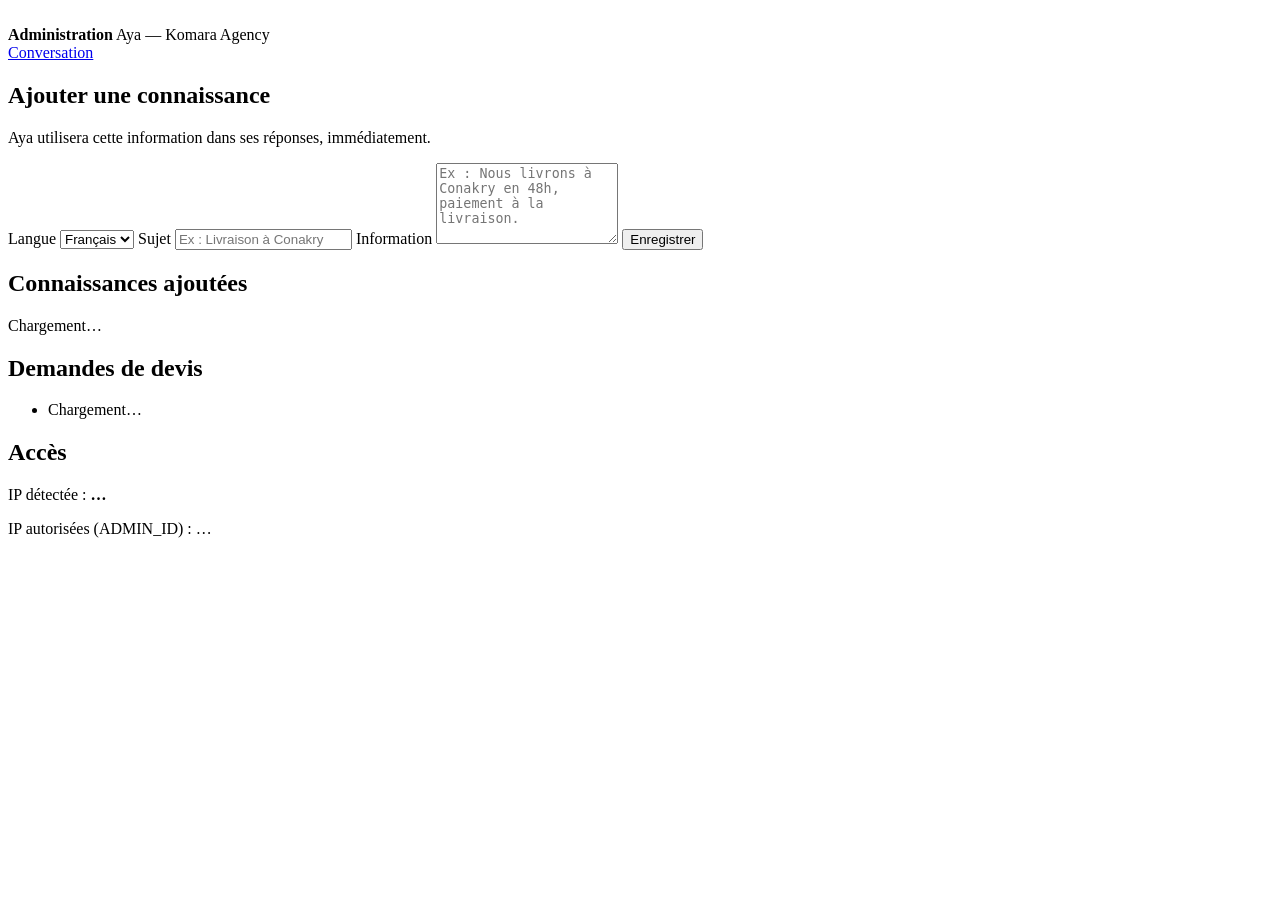
==== web/admin.html @ c2dad135 "Photo de profil + administration par IP (ADMIN_ID) - Icônes et avatar générés depuis la photo fourni" ====
<!DOCTYPE html>
<html lang="fr">
<head>
  <meta charset="utf-8" />
  <meta name="viewport" content="width=device-width, initial-scale=1, viewport-fit=cover" />
  <title>Administration — Aya</title>
  <meta name="theme-color" content="#0b0f14" />
  <link rel="manifest" href="/manifest.webmanifest" />
  <link rel="apple-touch-icon" href="/static/icons/icon-192.png" />
  <link rel="icon" href="/static/icons/icon-192.png" />
  <link rel="stylesheet" href="/static/style.css" />
  <link rel="stylesheet" href="/static/admin.css" />
</head>
<body>
  <div class="app admin-app">
    <header class="topbar">
      <div class="brand">
        <img src="/static/icons/avatar.png" alt="" class="brand-logo" />
        <div class="brand-text">
          <strong>Administration</strong>
          <span id="who">Aya — Komara Agency</span>
        </div>
      </div>
      <div class="topbar-actions">
        <a class="ghost" href="/">Conversation</a>
      </div>
    </header>

    <main class="admin-main">
      <section class="card">
        <h2>Ajouter une connaissance</h2>
        <p class="muted">Aya utilisera cette information dans ses réponses, immédiatement.</p>
        <form id="form">
          <label>Langue
            <select id="lang">
              <option value="fr">Français</option>
              <option value="en">English</option>
              <option value="ar">العربية</option>
            </select>
          </label>
          <label>Sujet
            <input id="title" type="text" maxlength="120" placeholder="Ex : Livraison à Conakry" required />
          </label>
          <label>Information
            <textarea id="content" rows="5" maxlength="4000" placeholder="Ex : Nous livrons à Conakry en 48h, paiement à la livraison." required></textarea>
          </label>
          <button id="save" type="submit">Enregistrer</button>
          <p class="status" id="status" hidden></p>
        </form>
      </section>

      <section class="card">
        <h2>Connaissances ajoutées</h2>
        <p class="muted" id="count">Chargement…</p>
        <ul class="entries" id="entries"></ul>
      </section>

      <section class="card">
        <h2>Demandes de devis</h2>
        <ul class="entries" id="quotes"><li class="muted">Chargement…</li></ul>
      </section>

      <section class="card">
        <h2>Accès</h2>
        <p class="muted">IP détectée : <strong id="ip">…</strong></p>
        <p class="muted">IP autorisées (ADMIN_ID) : <span id="allowed">…</span></p>
      </section>
    </main>
  </div>
  <script src="/static/admin.js" defer></script>
</body>
</html>
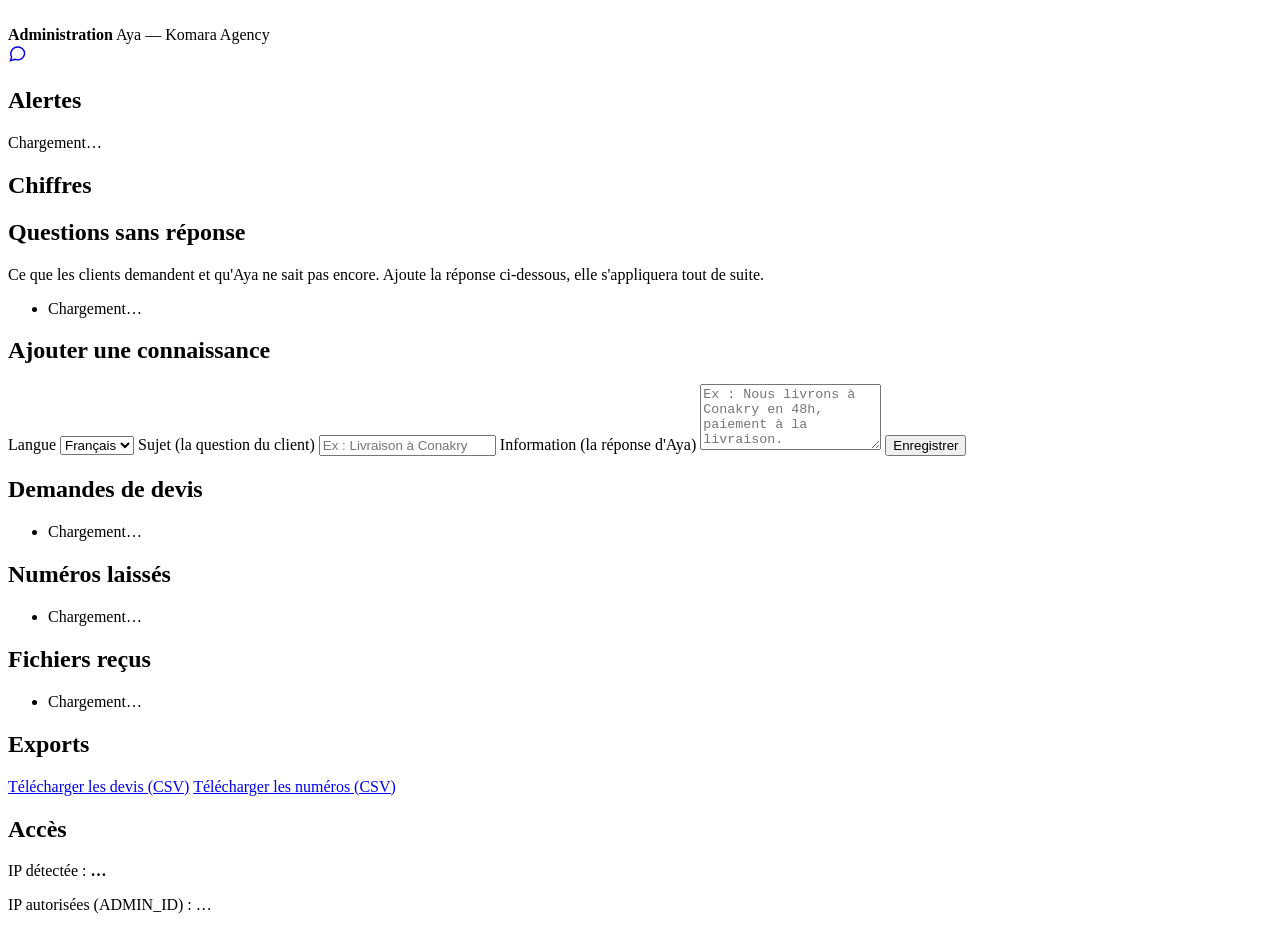
==== commit 80455969: "Les dix fonctions : alertes, journal des questions, photos, devis, facture, stats, exports, recherch" ====
--- a/web/admin.html
+++ b/web/admin.html
@@ -4,32 +4,46 @@
   <meta charset="utf-8" />
   <meta name="viewport" content="width=device-width, initial-scale=1, viewport-fit=cover" />
   <title>Administration — Aya</title>
-  <meta name="theme-color" content="#0b0f14" />
+  <meta name="theme-color" content="#12100e" />
   <link rel="manifest" href="/manifest.webmanifest" />
-  <link rel="apple-touch-icon" href="/static/icons/icon-192.png" />
-  <link rel="icon" href="/static/icons/icon-192.png" />
+  <link rel="icon" href="/static/icons/icon-192-v3.png" />
   <link rel="stylesheet" href="/static/style.css" />
   <link rel="stylesheet" href="/static/admin.css" />
 </head>
 <body>
   <div class="app admin-app">
     <header class="topbar">
-      <div class="brand">
-        <img src="/static/icons/avatar.png" alt="" class="brand-logo" />
-        <div class="brand-text">
-          <strong>Administration</strong>
-          <span id="who">Aya — Komara Agency</span>
-        </div>
+      <img src="/static/icons/logo-aya.png" alt="" class="avatar" />
+      <div class="who">
+        <strong>Administration</strong>
+        <span id="who">Aya — Komara Agency</span>
       </div>
-      <div class="topbar-actions">
-        <a class="ghost" href="/">Conversation</a>
-      </div>
+      <a class="icon-btn" href="/" title="Conversation" aria-label="Conversation">
+        <svg viewBox="0 0 24 24" width="19" height="19" fill="none" stroke="currentColor" stroke-width="1.8" stroke-linecap="round"><path d="M21 11.5a8.4 8.4 0 0 1-9 8.4 9.9 9.9 0 0 1-3-.5L3 21l1.6-4.6a8.3 8.3 0 0 1-1.1-4.2 8.4 8.4 0 0 1 8.5-8.4 8.4 8.4 0 0 1 9 8.2z"/></svg>
+      </a>
     </header>
 
     <main class="admin-main">
       <section class="card">
+        <h2>Alertes</h2>
+        <p class="muted" id="alerts-count">Chargement…</p>
+        <ul class="entries" id="alerts"></ul>
+      </section>
+
+      <section class="card">
+        <h2>Chiffres</h2>
+        <div class="stats" id="stats"></div>
+        <ul class="entries" id="services"></ul>
+      </section>
+
+      <section class="card">
+        <h2>Questions sans réponse</h2>
+        <p class="muted">Ce que les clients demandent et qu'Aya ne sait pas encore. Ajoute la réponse ci-dessous, elle s'appliquera tout de suite.</p>
+        <ul class="entries" id="unanswered"><li class="muted">Chargement…</li></ul>
+      </section>
+
+      <section class="card">
         <h2>Ajouter une connaissance</h2>
-        <p class="muted">Aya utilisera cette information dans ses réponses, immédiatement.</p>
         <form id="form">
           <label>Langue
             <select id="lang">
@@ -38,26 +52,37 @@
               <option value="ar">العربية</option>
             </select>
           </label>
-          <label>Sujet
+          <label>Sujet (la question du client)
             <input id="title" type="text" maxlength="120" placeholder="Ex : Livraison à Conakry" required />
           </label>
-          <label>Information
-            <textarea id="content" rows="5" maxlength="4000" placeholder="Ex : Nous livrons à Conakry en 48h, paiement à la livraison." required></textarea>
+          <label>Information (la réponse d'Aya)
+            <textarea id="content" rows="4" maxlength="4000" placeholder="Ex : Nous livrons à Conakry en 48h, paiement à la livraison." required></textarea>
           </label>
           <button id="save" type="submit">Enregistrer</button>
           <p class="status" id="status" hidden></p>
         </form>
-      </section>
-
-      <section class="card">
-        <h2>Connaissances ajoutées</h2>
-        <p class="muted" id="count">Chargement…</p>
         <ul class="entries" id="entries"></ul>
       </section>
 
       <section class="card">
         <h2>Demandes de devis</h2>
         <ul class="entries" id="quotes"><li class="muted">Chargement…</li></ul>
+      </section>
+
+      <section class="card">
+        <h2>Numéros laissés</h2>
+        <ul class="entries" id="leads"><li class="muted">Chargement…</li></ul>
+      </section>
+
+      <section class="card">
+        <h2>Fichiers reçus</h2>
+        <ul class="entries" id="uploads"><li class="muted">Chargement…</li></ul>
+      </section>
+
+      <section class="card">
+        <h2>Exports</h2>
+        <a class="sheet-action" href="/api/admin/export/quotes.csv">Télécharger les devis (CSV)</a>
+        <a class="sheet-action" href="/api/admin/export/leads.csv">Télécharger les numéros (CSV)</a>
       </section>
 
       <section class="card">
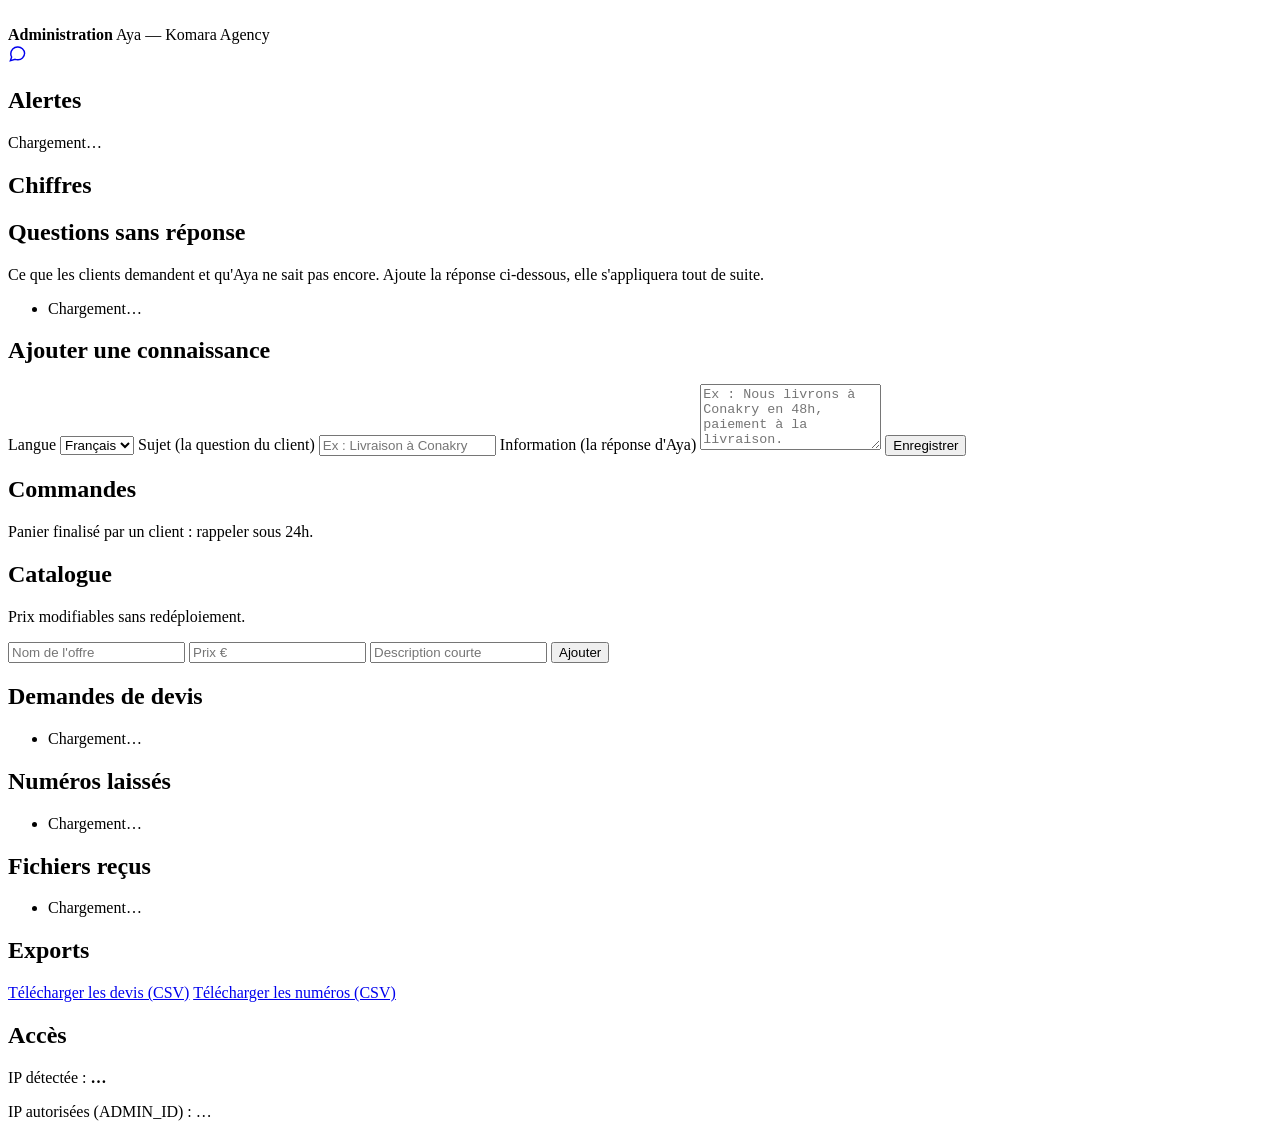
==== commit 4b1f1cca: "Catalogue, panier et commande guidée - catalogue.py : offres officielles, panier par session, comman" ====
--- a/web/admin.html
+++ b/web/admin.html
@@ -65,6 +65,24 @@
       </section>
 
       <section class="card">
+        <h2>Commandes</h2>
+        <p class="hint">Panier finalisé par un client : rappeler sous 24h.</p>
+        <ul id="orders" class="entries"></ul>
+      </section>
+
+      <section class="card">
+        <h2>Catalogue</h2>
+        <p class="hint">Prix modifiables sans redéploiement.</p>
+        <ul id="products" class="entries"></ul>
+        <form id="product-form" class="form-row">
+          <input id="p-name" placeholder="Nom de l'offre" required />
+          <input id="p-price" type="number" step="1" min="0" placeholder="Prix €" required />
+          <input id="p-desc" placeholder="Description courte" />
+          <button type="submit" class="btn">Ajouter</button>
+        </form>
+      </section>
+
+      <section class="card">
         <h2>Demandes de devis</h2>
         <ul class="entries" id="quotes"><li class="muted">Chargement…</li></ul>
       </section>
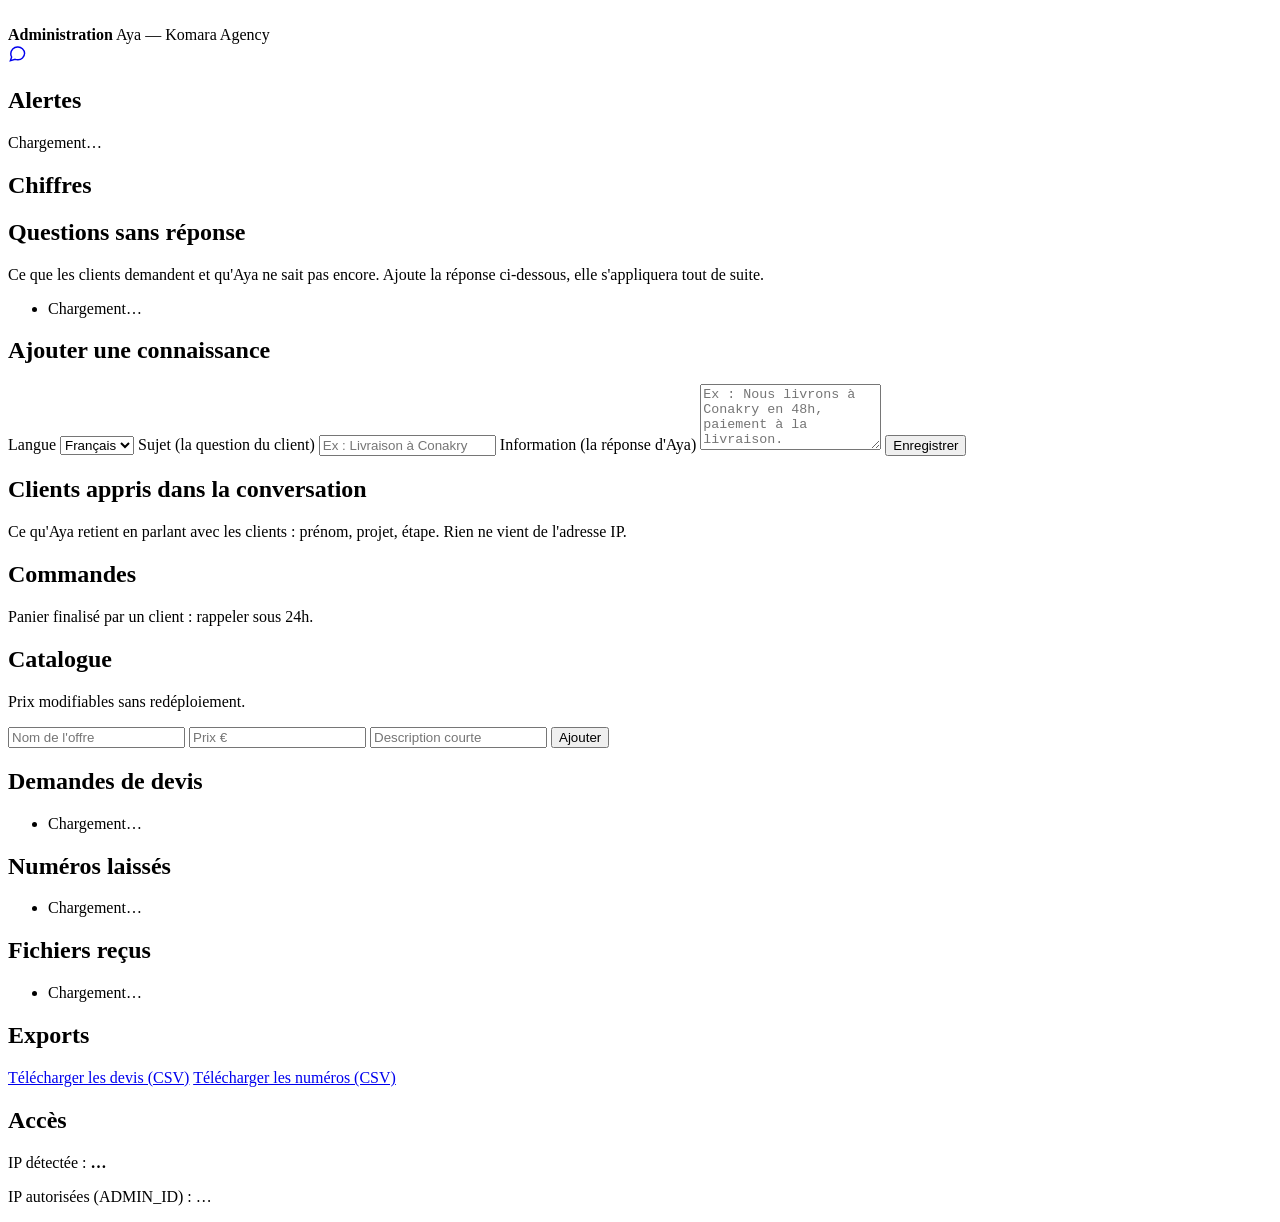
==== commit 4069358f: "Apprentissage par la conversation, confidentialité du dépôt - Mémoire client identifiée par la conve" ====
--- a/web/admin.html
+++ b/web/admin.html
@@ -65,6 +65,12 @@
       </section>
 
       <section class="card">
+        <h2>Clients appris dans la conversation</h2>
+        <p class="muted">Ce qu'Aya retient en parlant avec les clients : prénom, projet, étape. Rien ne vient de l'adresse IP.</p>
+        <ul id="clients" class="list"></ul>
+      </section>
+
+      <section class="card">
         <h2>Commandes</h2>
         <p class="hint">Panier finalisé par un client : rappeler sous 24h.</p>
         <ul id="orders" class="entries"></ul>
